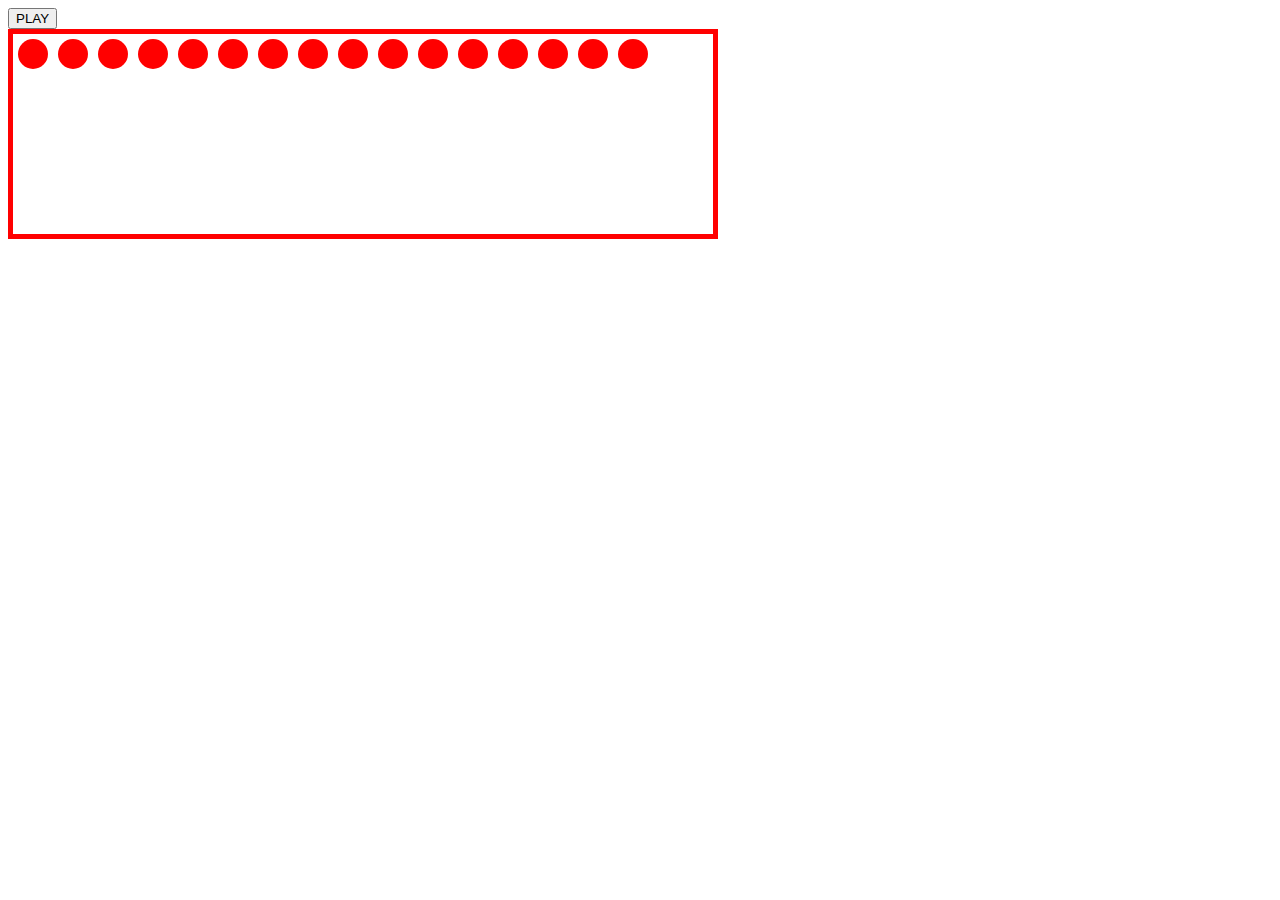
==== index.html @ 825badb0 "initial commit" ====
<!Doctype html>
<html>

<head>
<link rel="stylesheet" type="text/css" href="index.css">
<script src="https://ajax.googleapis.com/ajax/libs/jquery/1.12.2/jquery.min.js">
</script>


</head>




<body>

<button id='playButton'>PLAY</button>



<script src='index.js'></script>
	</body>



	</html>
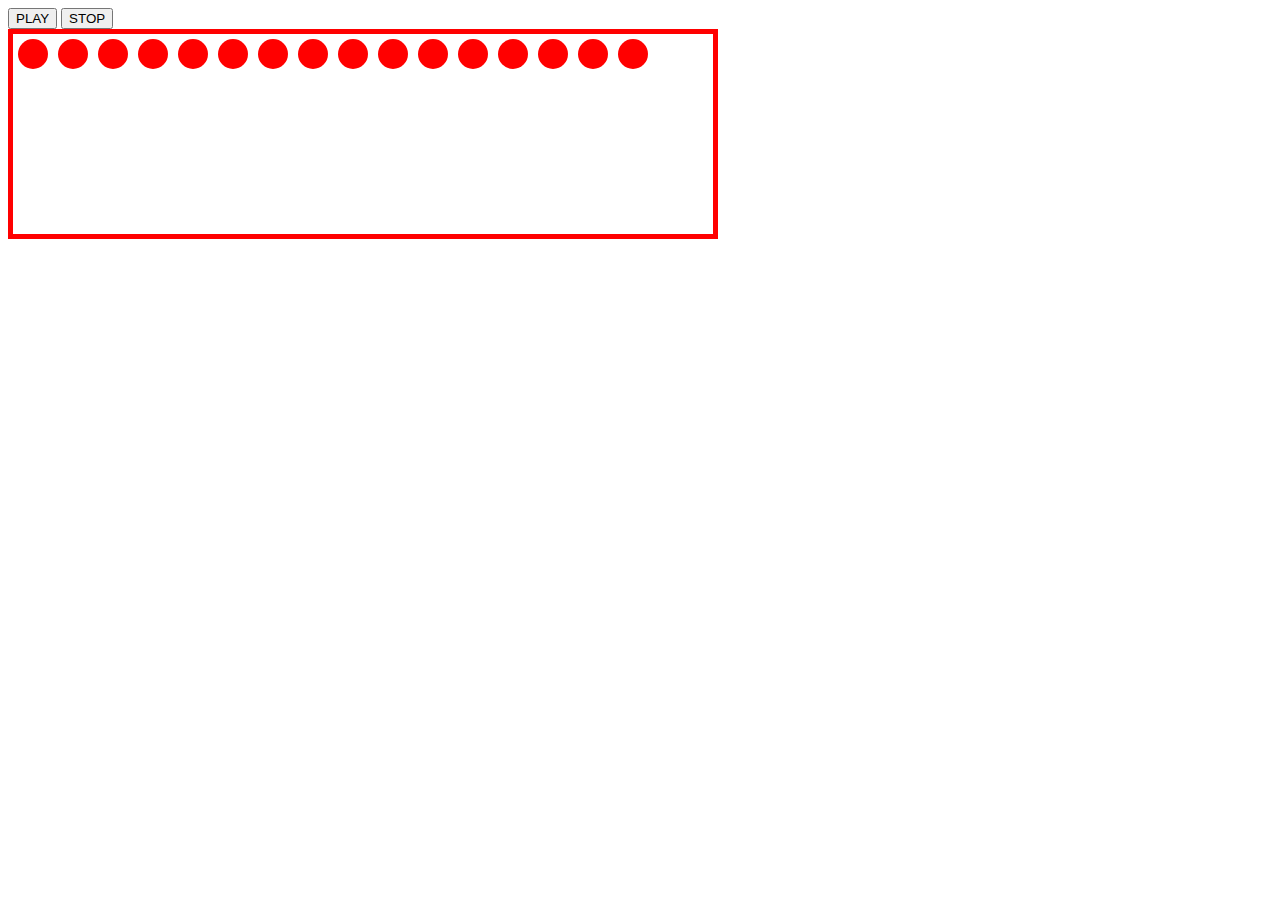
==== commit 43441572: "someitng" ====
--- a/index.html
+++ b/index.html
@@ -15,6 +15,7 @@
 <body>
 
 <button id='playButton'>PLAY</button>
+<button id='stopButton'>STOP</button>
 
 
 
